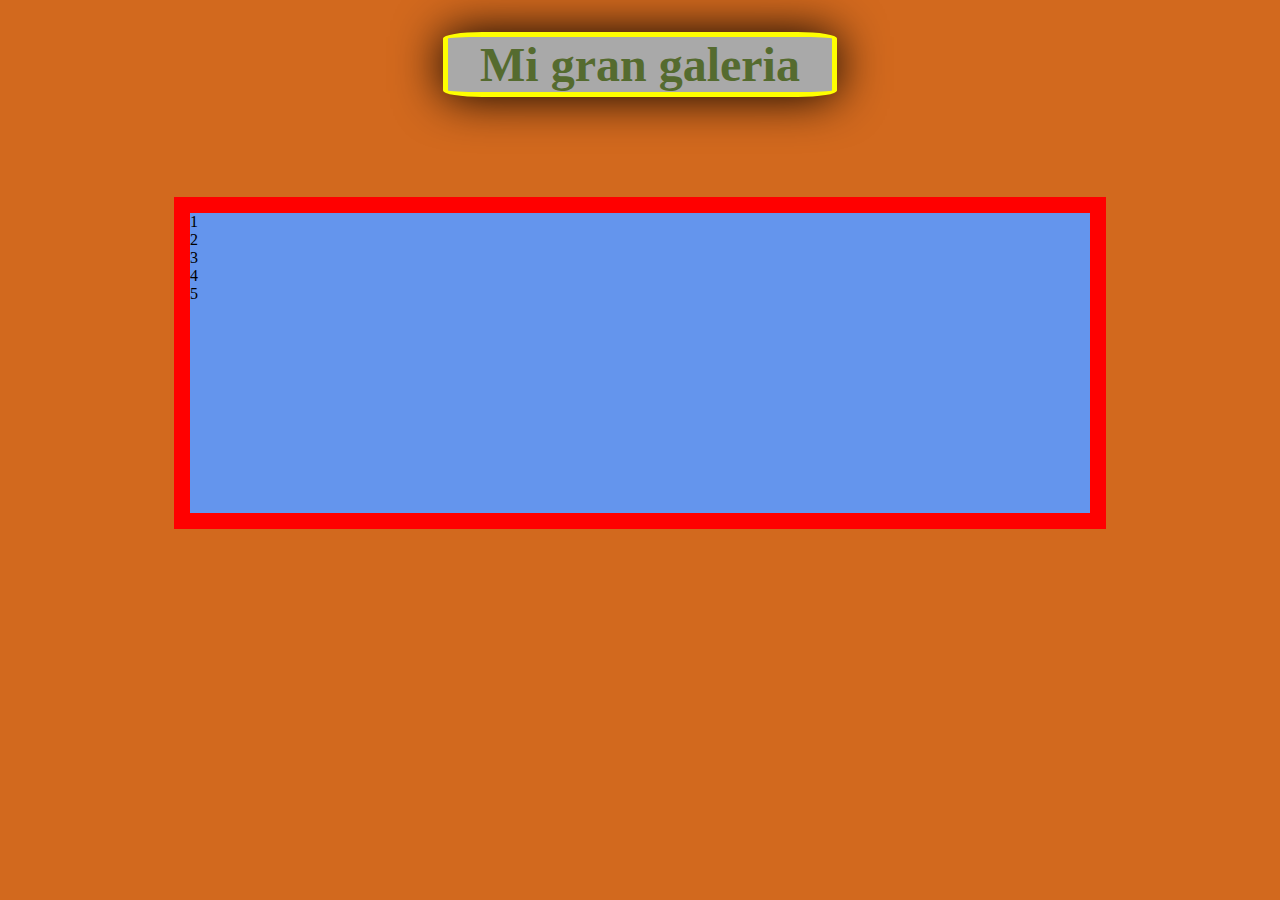
==== galeria.html @ 286326fc "practica_con_grid" ====
<!DOCTYPE html>
<html lang="en">
<head>
    <meta charset="UTF-8">
    <meta http-equiv="X-UA-Compatible" content="IE=edge">
    <meta name="viewport" content="width=device-width, initial-scale=1.0">
    <title>Conjunto de imagenes</title>
    <link rel="stylesheet" href="style_galeria.css"/>
</head>
<body>
    <h1>Mi gran galeria</h1>

    <div class="contenedor">
        <div class="imagen imagen-1">1</div>
        <div class="imagen imagen-2">2</div>
        <div class="imagen imagen-3">3</div>
        <div class="imagen imagen-4">4</div>
        <div class="imagen imagen-5">5</div>
    </div>
</body>
</html>
---- style_galeria.css ----
*{
    padding: 0;
    margin: 0;
}

body{
    background-color: chocolate;
}

h1{
    font-family: Georgia, 'Times New Roman', Times, serif;
    color:darkolivegreen;
    background-color: darkgray;
    font-size: 3em;
    border: yellow solid 5px;
    border-radius: 10%;
    box-shadow: 0 0 1em black ;
    width: 30%;
    text-align: center;
    margin: 100px auto;
    margin-top: 2rem;
}

h1:hover{
    color: brown;
}

.contenedor{
    background-color: cornflowerblue;
    margin: 20px auto;
    padding: 22px auto;
    width: 900px;
    height: 300px;
    border: 1em red solid;
}
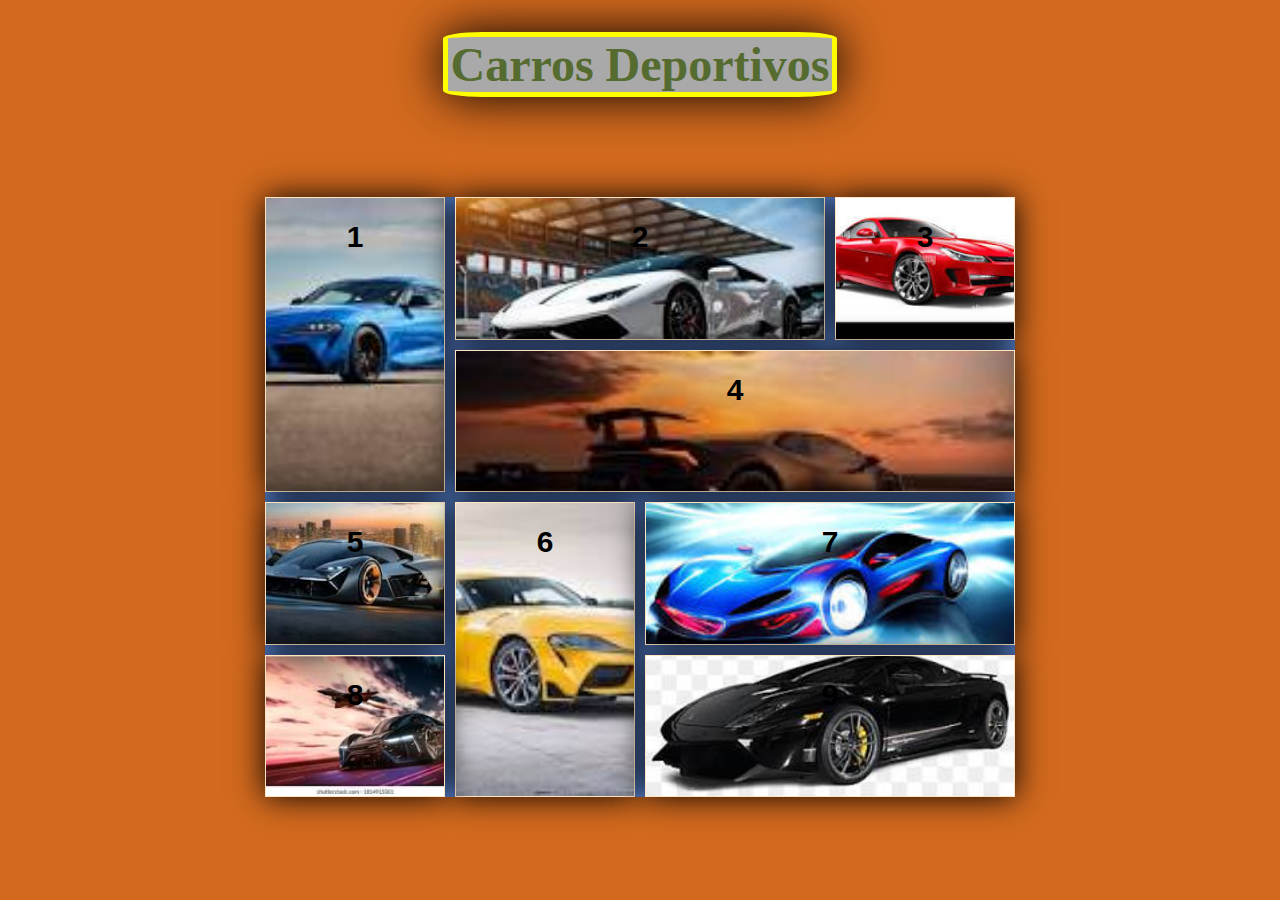
==== commit 14a4a04e: "css_grid_practica_final" ====
--- a/galeria.html
+++ b/galeria.html
@@ -8,7 +8,7 @@
     <link rel="stylesheet" href="style_galeria.css"/>
 </head>
 <body>
-    <h1>Mi gran galeria</h1>
+    <h1>Carros Deportivos</h1>
 
     <div class="contenedor">
         <div class="imagen imagen-1">1</div>
@@ -16,6 +16,10 @@
         <div class="imagen imagen-3">3</div>
         <div class="imagen imagen-4">4</div>
         <div class="imagen imagen-5">5</div>
+        <div class="imagen imagen-6">6</div>
+        <div class="imagen imagen-7">7</div>
+        <div class="imagen imagen-8">8</div>
+        <div class="imagen imagen-9">9</div>
     </div>
 </body>
 </html>--- a/style_galeria.css
+++ b/style_galeria.css
@@ -26,10 +26,140 @@
 }
 
 .contenedor{
+    width: 750px;
+    height: 600px;
     background-color: cornflowerblue;
-    margin: 20px auto;
+    margin: 100px auto;
+    margin-top: 2rem;
     padding: 22px auto;
-    width: 900px;
-    height: 300px;
-    border: 1em red solid;
+    max-width: 960px;
+    display: grid;
+    grid-template-columns: repeat(4,1fr);
+    grid-template-rows: repeat(4,1fr);
+    gap: 10px;
+    grid-template-areas: 
+    "imagen-1 imagen-2 imagen-2 imagen-3"
+    "imagen-1 imagen-4 imagen-4 imagen-4" 
+    "imagen-5 imagen-6 imagen-7 imagen-7"
+    "imagen-8 imagen-6 imagen-9 imagen-9"
+    ;
+}
+
+.imagen{
+    background-color: tomato;
+    font-family: Verdana, Geneva, Tahoma, sans-serif;
+    font-weight: bold;
+    padding: 22px;
+    border: bisque 1px solid;
+    border-color: green solid;
+    box-shadow: 0 0 1em;
+    text-align: center;
+    font-size: 30px;
+    transition: 0.5s;
+    object-fit: cover;
+
+}
+.imagen-1:hover{
+    transform: scale(1.2);
+}
+.imagen-2:hover{
+    transform: scale(1.2);
+}
+.imagen-3:hover{
+    transform: scale(1.2);
+}
+.imagen-4:hover{
+    transform: scale(1.2);
+}
+.imagen-5:hover{
+    transform: scale(1.2);
+}
+.imagen-6:hover{
+    transform: scale(1.2);
+}
+.imagen-7:hover{
+    transform: scale(1.2);
+}
+.imagen-8:hover{
+    transform: scale(1.2);
+}
+.imagen-9:hover{
+    transform: scale(1.2);
+}
+
+.imagen-1{
+    grid-area: imagen-1;
+    background-image: url(img/carro1.jpeg);
+    background-size: cover;
+    background-position: center;
+    
+}
+.imagen-2{
+    grid-area: imagen-2;
+    background-image: url(img/carro2.jpeg);
+    background-size: cover;
+    background-position: center;
+}
+.imagen-3{
+    grid-area: imagen-3;
+    background-image: url(img/carro3.jpeg);
+    background-size: cover;
+    background-position: center;
+}
+.imagen-4{
+    grid-area: imagen-4;
+    background-image: url(img/carro4.jpeg);
+    background-size: cover;
+    background-position: center;
+}
+.imagen-5{
+    grid-area: imagen-5;
+    background-image: url(img/carro5.jpeg);
+    background-size: cover;
+    background-position: center;
+}
+.imagen-6{
+    grid-area: imagen-6;
+    background-image: url(img/carro6.jpeg);
+    background-size: cover;
+    background-position: center;
+}
+.imagen-7{
+    grid-area: imagen-7;
+    background-image: url(img/carro7.jpeg);
+    background-size: cover;
+    background-position: center;
+}
+.imagen-8{
+    grid-area: imagen-8;
+    background-image: url(img/carro8.jpeg);
+    background-size: cover;
+    background-position: center;
+}
+.imagen-9{
+    grid-area: imagen-9;
+    background-image: url(img/carro9.jpeg);
+    background-size: cover;
+    background-position: center;
+}
+
+@media(max-width: 750px) {
+    body{
+        background-color: darkcyan;
+    }
+    .contenedor{
+        width: auto;
+        background-color: burlywood;
+        grid-template-columns: 1fr 2fr;
+        grid-template-rows: 2fr 2fr 1fr 2fr 2fr 1fr 1fr 2fr;
+        grid-template-areas: 
+            "imagen-1 imagen-2"
+            "imagen-1 imagen-4"
+            "imagen-1 imagen-3"
+            "imagen-5 imagen-3"
+            "imagen-7 imagen-3"
+            "imagen-7 imagen-8"
+            "imagen-6 imagen-8"
+            "imagen-6 imagen-9";
+    }
 }